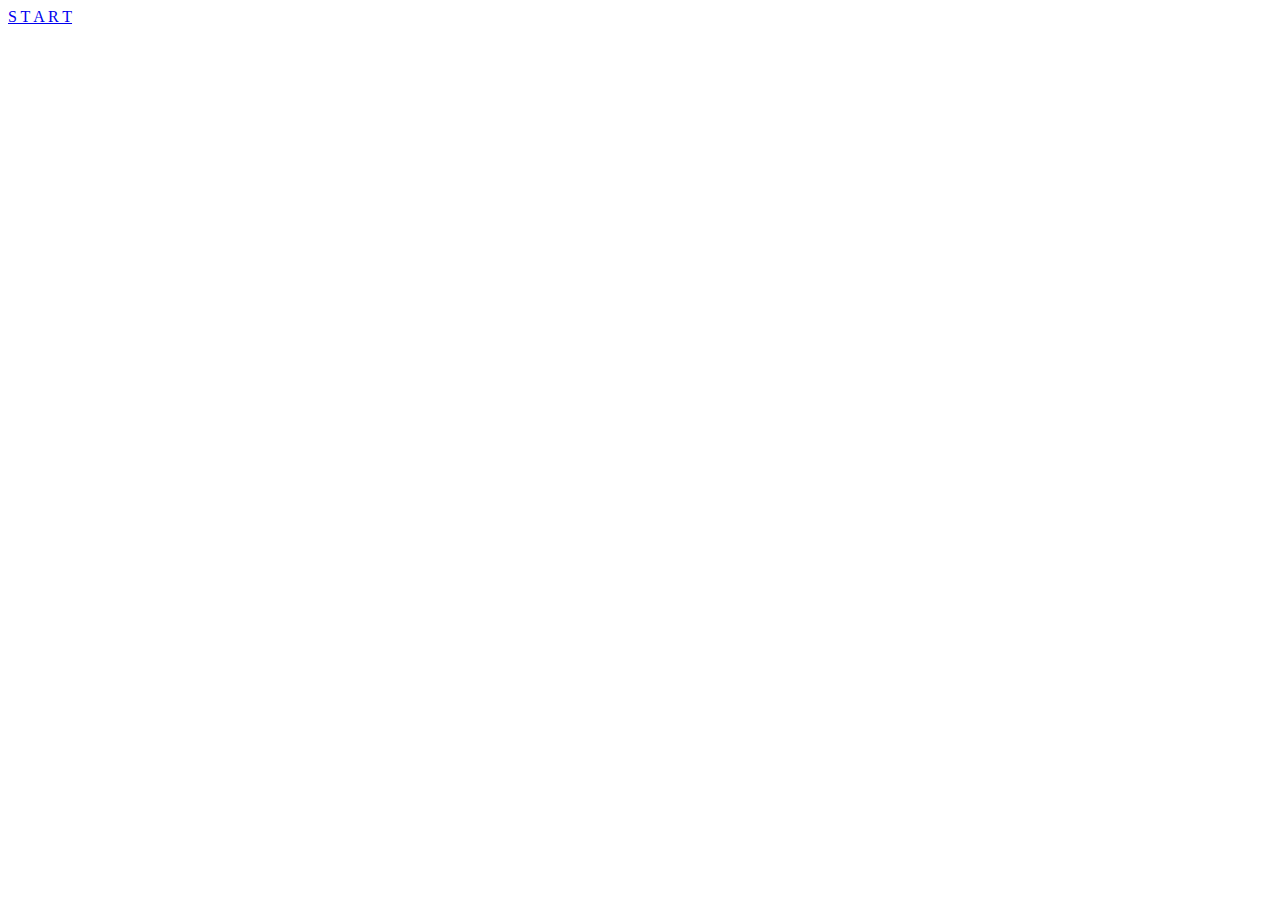
==== v13_human_study/index.html @ f2b4996c "rename" ====
<!doctype html>
<html>
    <head>
        <title>Bien Venido :D</title>
        <link rel="stylesheet" href="index.css">
        <script src="https://ajax.googleapis.com/ajax/libs/jquery/3.4.1/jquery.min.js"></script>

        <script src="index.js"></script>
    </head>
    <body>
        <div>
            <a id="start">S T A R T</a>
        </div>
    </body>
</html>
---- v13_human_study/index.css ----
.container {
    width: 70vmin;
    height: 70vmin;
}

.box {
    width: 8vmin;
    height: 8vmin;
    position: absolute;
    background-color: #232621;
    border-color: white;
    border-style: solid;
    border-width: thin;
    background-size: cover;
}

.box.highlight {
    width : 28vmin;
    height : 28vmin;
    border-color : green;
    border-width: 5px;
    border-style: solid;
    background-color: transparent;
}

.box.text {
    font-size: x-large;
    font-family: Helvetica;
    height: 1vmin;
    width: 32vmin;
    background-color: transparent;
    border-color: transparent;
    font-weight: bold;
}
.box.text.warning {
    color : red;
}
.box.text.small {
    font-size: large;
}

.box.big {
    width: 16vmin;
    height: 16vmin;
}

.box.smol {
    width: 4vmin;
    height: 4vmin;
}

.interact{
    width: 16vmin;
    height: 16vmin;
    position: absolute;
    background-size: cover;
    border-color: white;
    border-style: solid;
    border-width: thin;
}
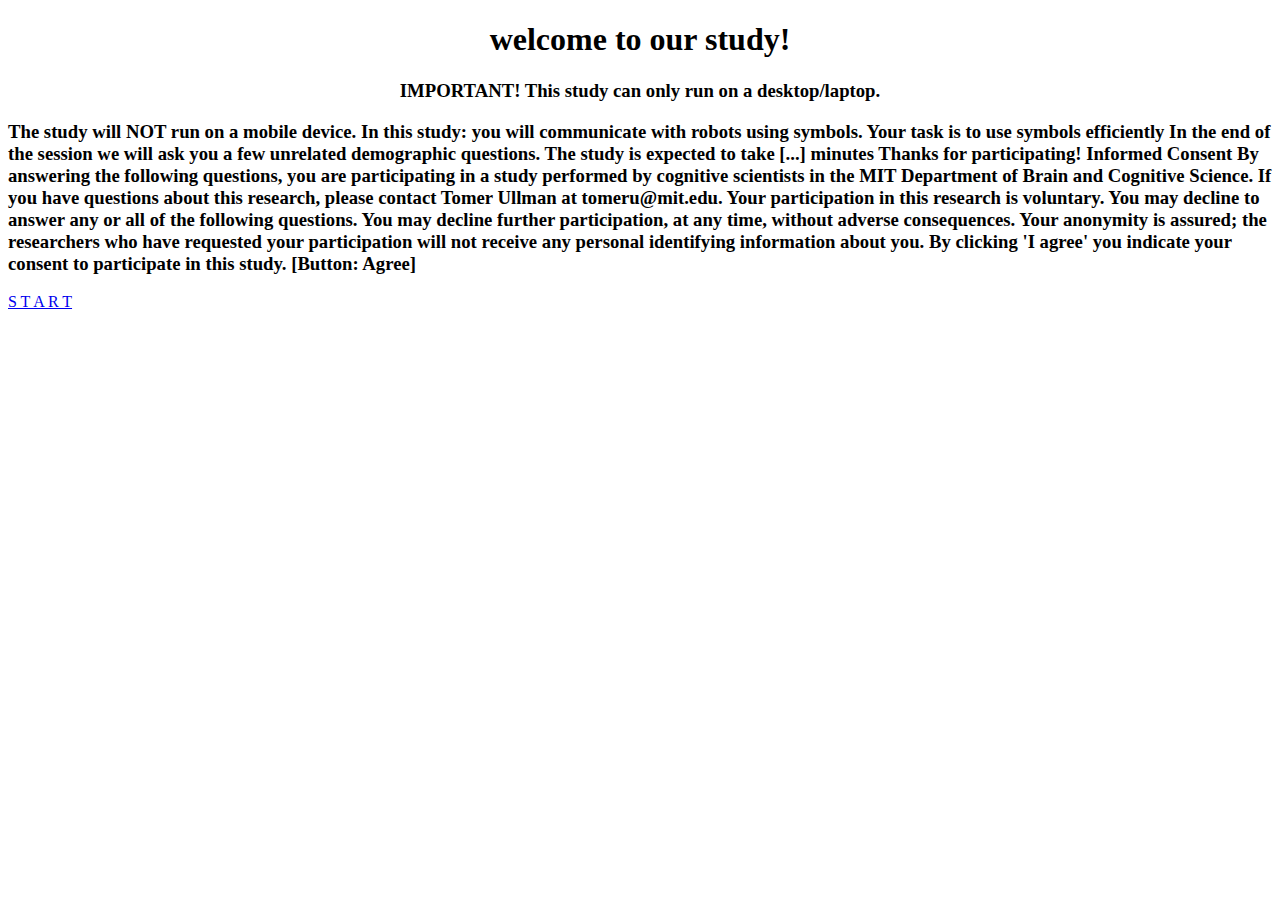
==== commit 3a8fcb46: "corona virus" ====
--- a/v13_human_study/index.html
+++ b/v13_human_study/index.html
@@ -9,6 +9,32 @@
     </head>
     <body>
         <div>
+            <h1><center> welcome to our study! </center></h1>
+
+            <h3><center> IMPORTANT! This study can only run on a desktop/laptop. </center><h3>
+
+            <p text-align: center>The study will NOT run on a mobile device.
+
+            In this study: you will communicate with robots using symbols.
+
+            Your task is to use symbols efficiently
+
+            In the end of the session we will ask you a few unrelated demographic questions.
+
+            The study is expected to take [...] minutes
+
+            Thanks for participating!
+
+            Informed Consent
+            By answering the following questions, you are participating in a study performed by cognitive scientists in the MIT Department of Brain and Cognitive Science. If you have questions about this research, please contact Tomer Ullman at tomeru@mit.edu. Your participation in this research is voluntary. You may decline to answer any or all of the following questions. You may decline further participation, at any time, without adverse consequences. Your anonymity is assured; the researchers who have requested your participation will not receive any personal identifying information about you. By clicking 'I agree' you indicate your consent to participate in this study.
+
+
+            [Button: Agree]
+            </p>
+
+
+        </div>
+        <div>
             <a id="start">S T A R T</a>
         </div>
     </body>
--- a/v13_human_study/index.css
+++ b/v13_human_study/index.css
@@ -59,3 +59,9 @@
     border-width: thin;
 }
 
+P.blocktext {
+    margin-left: auto;
+    margin-right: auto;
+    width: 8em
+}
+
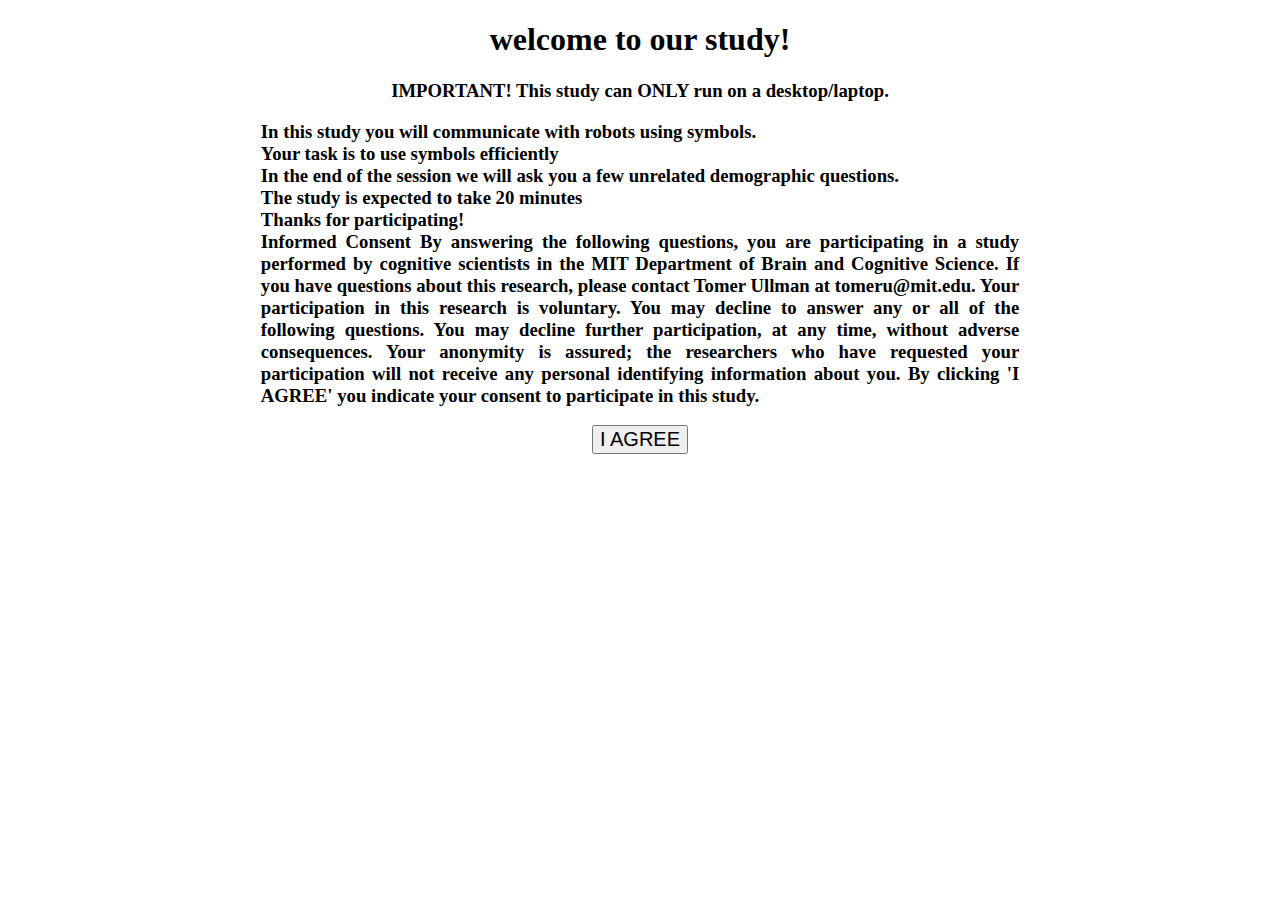
==== commit c7a97e37: "added some files!" ====
--- a/v13_human_study/index.html
+++ b/v13_human_study/index.html
@@ -8,34 +8,161 @@
         <script src="index.js"></script>
     </head>
     <body>
-        <div>
-            <h1><center> welcome to our study! </center></h1>
 
-            <h3><center> IMPORTANT! This study can only run on a desktop/laptop. </center><h3>
+        <div id="page1" style="display:unset;">
+            <div>
+                <h1><center> welcome to our study! </center></h1>
 
-            <p text-align: center>The study will NOT run on a mobile device.
+                <h3><center> IMPORTANT! This study can ONLY run on a desktop/laptop. </center><h3>
 
-            In this study: you will communicate with robots using symbols.
+                <p style="margin-left: 20%; margin-right : 20%; text-align: justify;"> 
+                In this study you will communicate with robots using symbols. <br>
 
-            Your task is to use symbols efficiently
+                Your task is to use symbols efficiently <br>
 
-            In the end of the session we will ask you a few unrelated demographic questions.
+                In the end of the session we will ask you a few unrelated demographic questions. <br>
 
-            The study is expected to take [...] minutes
+                The study is expected to take 20 minutes <br>
 
-            Thanks for participating!
+                Thanks for participating! <br>
 
-            Informed Consent
-            By answering the following questions, you are participating in a study performed by cognitive scientists in the MIT Department of Brain and Cognitive Science. If you have questions about this research, please contact Tomer Ullman at tomeru@mit.edu. Your participation in this research is voluntary. You may decline to answer any or all of the following questions. You may decline further participation, at any time, without adverse consequences. Your anonymity is assured; the researchers who have requested your participation will not receive any personal identifying information about you. By clicking 'I agree' you indicate your consent to participate in this study.
+                Informed Consent
+                By answering the following questions, you are participating in a study performed by cognitive scientists in the MIT Department of Brain and Cognitive Science. If you have questions about this research, please contact Tomer Ullman at tomeru@mit.edu. Your participation in this research is voluntary. You may decline to answer any or all of the following questions. You may decline further participation, at any time, without adverse consequences. Your anonymity is assured; the researchers who have requested your participation will not receive any personal identifying information about you. By clicking 'I AGREE' you indicate your consent to participate in this study.
+                </p>
+            </div>
+            <div style="margin-left: 20%; margin-right : 20%;   display: flex;
+                  align-items: center;
+                  justify-content: center;">
+                <button id="agree" style="font-size: 20px;">I AGREE </button>
+            </div>
+        </div>
 
+        <div id="task_description" style="display:none">
+            <h1><center> Task Description </center></h1>
+            
+            <h3 style="margin-left: 20%; margin-right : 20%; text-align: center;"> 
+                Two robots have visited us from outer space, and they are excited to communicate with us.
+            </h3>
+            <div style="display: flex;
+              align-items: center;
+              justify-content: center;">
+                <img src="assets/all_robots.png" alt="Two Robots" width="200" style="center;">
+            </div>
 
-            [Button: Agree]
-            </p>
+            <h3 style="margin-left: 20%; margin-right : 20%; text-align: center;"> 
+                Scientists discoverd that the robots communicate by building grid-like patterns. Below are 3 of such patterns.
+            </h3>
+            <div style="display: flex;
+              align-items: center;
+              justify-content: center;">
+                <img src="assets/example_patterns.png" alt="Three Example Patterns" width="900" style="center;">
+            </div>
 
+            <h3 style="margin-left: 20%; margin-right : 20%; text-align: center;">
+                In this experiment, you will communicate by building these kinds of patterns on a 7x7 scratch pad.
+            </h3>
+            <div style="display: flex;
+              align-items: center;
+              justify-content: center;">
+                <img src="assets/scratch_pad.png" alt="7x7 Scratch Pad" width="240" style="center;">
+            </div>
+
+            <h3 style="margin-left: 20%; margin-right : 20%; text-align: center;">
+                On each coordinate of the scratch pad, you can put down an example of one of 3 symbols: pig, chicken, and rock.
+            </h3>
+            <div style="display: flex;
+              align-items: center;
+              justify-content: center;">
+                <img src="assets/all_shapes.png" alt="Three Symbols" width="240" style="center;">
+            </div>
+
+            <h3 style="margin-left: 20%; margin-right : 20%; text-align: center;">
+                Each example (except rock) can be one of 3 colors: red, green, and blue.
+            </h3>
+            <div style="display: flex;
+              align-items: center;
+              justify-content: center;">
+                <img src="assets/all_colors.png" alt="Three Colors" width="240" style="center;">
+            </div>
+
+            <h3 style="margin-left: 20%; margin-right : 20%; text-align: center;">
+                Building the entire pattern at once can be tedius, as it requires 7x7=49 examples. Luckily, the robots are empathetic: They will try to guess what pattern you are trying to communicate based on the examples you've shown the scratch pad so-far. 
+            </h3>
+            <div style="display: flex;
+              align-items: center;
+              justify-content: center;">
+                <img src="assets/comm_task.png" alt="Communication Task" width="700" style="center;">
+            </div>
+
+            <h3 style="margin-left: 20%; margin-right : 20%; text-align: center;">
+                In this experiment, you will communicate with both robots one at a time, with each robot, you will communicate a total of 12 different patterns. Your goal is to have the robot correctly guess your pattern using as few examples as possible. 
+            </h3>
+
+            <br>
+            <br>
+
+            <!-- QUIZ SECTION -->
+            <h2 style="margin-left: 20%; margin-right : 20%; text-align: center;"> 
+                Quiz 
+            </h2>
+
+            <!-- Q1 -->
+            <h3 style="margin-left: 20%; margin-right : 20%; text-align: center;">
+                What is the size of the patterns / scratch-pad ? 
+            </h3>
+            <div style="display: flex;
+              align-items: center;
+              justify-content: center;">
+                <form action="">
+                  <input type="radio" name="gridsize" value="36"> 36<br>
+                  <input type="radio" name="gridsize" value="49"> 49<br>
+                  <input type="radio" name="gridsize" value="100"> 100<br>
+                </form>
+            </div>
+
+            <!-- Q2 -->
+            <h3 style="margin-left: 20%; margin-right : 20%; text-align: center;">
+                Out of the three symbols: pig, chicken, and stone, how many have no colors? 
+            </h3>
+            <div style="display: flex;
+              align-items: center;
+              justify-content: center;">
+                <form action="">
+                  <input type="radio" name="nnocolor" value="0"> 0<br>
+                  <input type="radio" name="nnocolor" value="1"> 1<br>
+                  <input type="radio" name="nnocolor" value="2"> 2<br>
+                </form>
+            </div>
+
+            <!-- Q3 -->
+            <h3 style="margin-left: 20%; margin-right : 20%; text-align: center;">
+                What's the the goal of this experiment? 
+            </h3>
+            <div style="display: flex;
+              align-items: center;
+              justify-content: center;">
+                <form action="">
+                  <input type="radio" name="exptask" value="fastest"> Put the examples on the scratch pad as fast as possible the robot guess your pattern quickly <br>
+                  <input type="radio" name="exptask" value="other"> Fill the entire scratch pad starting from the upper-left corner to communicate perfectly <br>
+                  <input type="radio" name="exptask" value="fewest"> Put few, well-chosen examples on the scratch pad so the robot can guess your pattern correctly<br>
+                </form>
+            </div>
+
+            <br>
+            <br>
+
+            <div style="margin-left: 20%; margin-right : 20%;   display: flex;
+                  align-items: center;
+                  justify-content: center;">
+                <button id="check_answer" style="font-size: 20px;">Check Answers and Start</button>
+            </div>
 
         </div>
+
+        <!--
         <div>
-            <a id="start">S T A R T</a>
+            <a style="margin-left: 20%; margin-right : 20%; text-align: justify;" id="start">S T A R T</a>
         </div>
+        -->
     </body>
 </html>
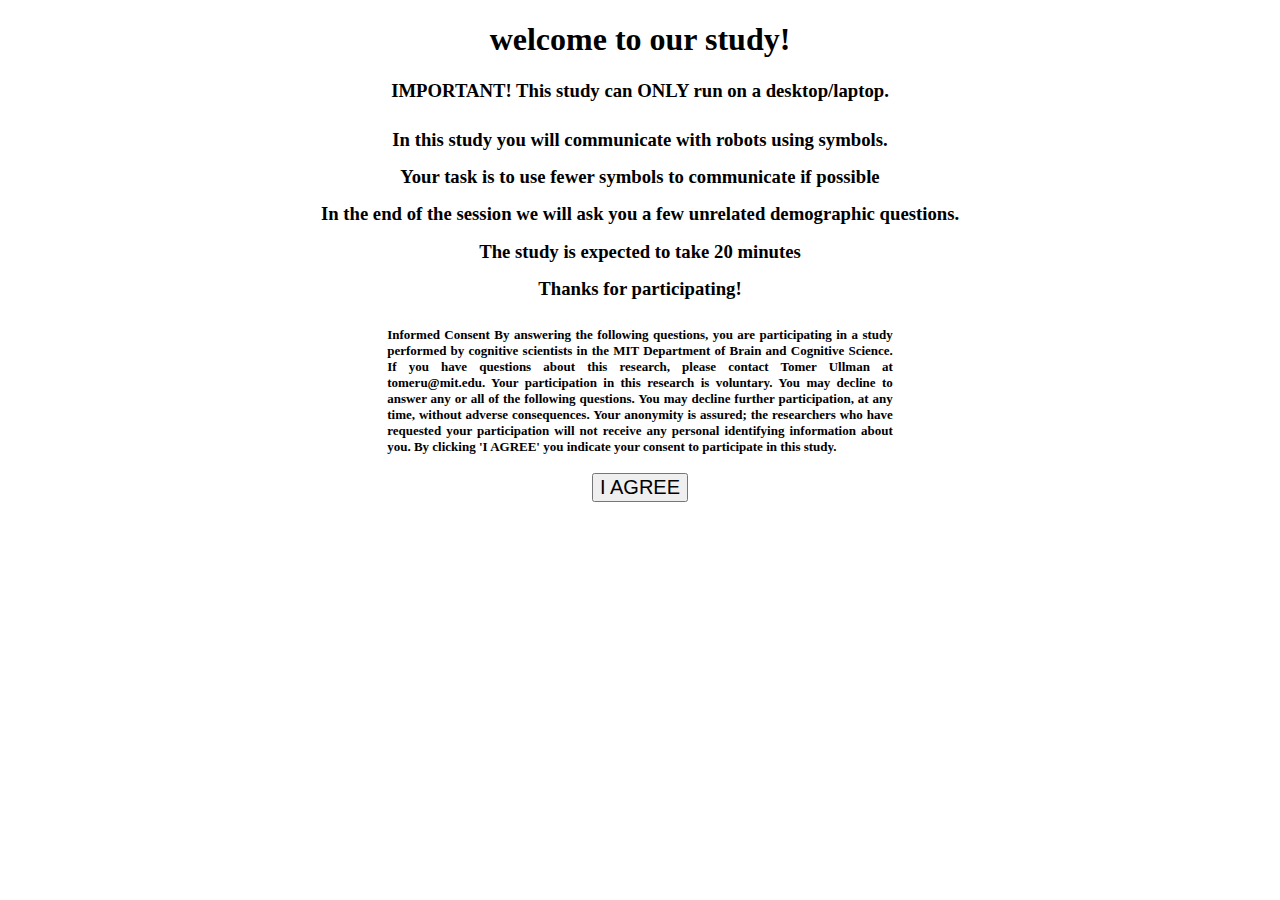
==== commit 3d2a834c: "updated to be more streamilned" ====
--- a/v13_human_study/index.html
+++ b/v13_human_study/index.html
@@ -1,8 +1,10 @@
 <!doctype html>
 <html>
     <head>
-        <title>Bien Venido :D</title>
+        <title>Experiment</title>
+        <!--
         <link rel="stylesheet" href="index.css">
+        -->
         <script src="https://ajax.googleapis.com/ajax/libs/jquery/3.4.1/jquery.min.js"></script>
 
         <script src="index.js"></script>
@@ -15,20 +17,21 @@
 
                 <h3><center> IMPORTANT! This study can ONLY run on a desktop/laptop. </center><h3>
 
-                <p style="margin-left: 20%; margin-right : 20%; text-align: justify;"> 
+                <p style="margin-left: 20%; margin-right : 20%; text-align: center; line-height: 2.0; "> 
                 In this study you will communicate with robots using symbols. <br>
 
-                Your task is to use symbols efficiently <br>
+                Your task is to use fewer symbols to communicate if possible <br>
 
                 In the end of the session we will ask you a few unrelated demographic questions. <br>
 
                 The study is expected to take 20 minutes <br>
 
                 Thanks for participating! <br>
-
+                </p>
+                <div style="margin-left: 30%; margin-right : 30%; text-align: justify; font-size: small;">
                 Informed Consent
                 By answering the following questions, you are participating in a study performed by cognitive scientists in the MIT Department of Brain and Cognitive Science. If you have questions about this research, please contact Tomer Ullman at tomeru@mit.edu. Your participation in this research is voluntary. You may decline to answer any or all of the following questions. You may decline further participation, at any time, without adverse consequences. Your anonymity is assured; the researchers who have requested your participation will not receive any personal identifying information about you. By clicking 'I AGREE' you indicate your consent to participate in this study.
-                </p>
+                </div>
             </div>
             <div style="margin-left: 20%; margin-right : 20%;   display: flex;
                   align-items: center;
@@ -38,10 +41,10 @@
         </div>
 
         <div id="task_description" style="display:none">
-            <h1><center> Task Description </center></h1>
+            <h1><center> Instructions </center></h1>
             
             <h3 style="margin-left: 20%; margin-right : 20%; text-align: center;"> 
-                Two robots have visited us from outer space, and they are excited to communicate with us.
+                Two robots: the WHITE robot and the BLUE robot, have visited us from outer space. They are excited to communicate with us.
             </h3>
             <div style="display: flex;
               align-items: center;
@@ -50,7 +53,7 @@
             </div>
 
             <h3 style="margin-left: 20%; margin-right : 20%; text-align: center;"> 
-                Scientists discoverd that the robots communicate by building grid-like patterns. Below are 3 of such patterns.
+                The robots communicate by building 7x7 grid patterns. For example:
             </h3>
             <div style="display: flex;
               align-items: center;
@@ -59,43 +62,43 @@
             </div>
 
             <h3 style="margin-left: 20%; margin-right : 20%; text-align: center;">
-                In this experiment, you will communicate by building these kinds of patterns on a 7x7 scratch pad.
+                Your task is to get robots to guess which pattern it is, by showing them an incomplete grid.
             </h3>
             <div style="display: flex;
               align-items: center;
               justify-content: center;">
-                <img src="assets/scratch_pad.png" alt="7x7 Scratch Pad" width="240" style="center;">
+                <img src="assets/comm_task.png" alt="Communication Task" width="700" style="center;">
+            </div>
+            
+            <h3 style="margin-left: 20%; margin-right : 20%; text-align: center;">
+                Pick a symbol its color, and place it on your grid. If you make a mistake, click on the symbol again to remove it.
+            </h3>
+            <div style="display: flex;
+              align-items: center;
+              justify-content: center;">
+                <img src="assets/place_ex.png" alt="Three Colors" width="600" style="center;">
             </div>
 
             <h3 style="margin-left: 20%; margin-right : 20%; text-align: center;">
-                On each coordinate of the scratch pad, you can put down an example of one of 3 symbols: pig, chicken, and rock.
+                There are 3 symbols: chicken, pig, and pebble. There are 3 colors: red, green, and blue. Pebbles are always white.
             </h3>
             <div style="display: flex;
               align-items: center;
               justify-content: center;">
                 <img src="assets/all_shapes.png" alt="Three Symbols" width="240" style="center;">
             </div>
-
-            <h3 style="margin-left: 20%; margin-right : 20%; text-align: center;">
-                Each example (except rock) can be one of 3 colors: red, green, and blue.
-            </h3>
             <div style="display: flex;
               align-items: center;
               justify-content: center;">
                 <img src="assets/all_colors.png" alt="Three Colors" width="240" style="center;">
             </div>
 
-            <h3 style="margin-left: 20%; margin-right : 20%; text-align: center;">
-                Building the entire pattern at once can be tedius, as it requires 7x7=49 examples. Luckily, the robots are empathetic: They will try to guess what pattern you are trying to communicate based on the examples you've shown the scratch pad so-far. 
-            </h3>
-            <div style="display: flex;
-              align-items: center;
-              justify-content: center;">
-                <img src="assets/comm_task.png" alt="Communication Task" width="700" style="center;">
-            </div>
+
+
+            
 
             <h3 style="margin-left: 20%; margin-right : 20%; text-align: center;">
-                In this experiment, you will communicate with both robots one at a time, with each robot, you will communicate a total of 12 different patterns. Your goal is to have the robot correctly guess your pattern using as few examples as possible. 
+              Your task is to have the robots correctly guess your pattern while using as few symbols as possible. 
             </h3>
 
             <br>
@@ -108,7 +111,7 @@
 
             <!-- Q1 -->
             <h3 style="margin-left: 20%; margin-right : 20%; text-align: center;">
-                What is the size of the patterns / scratch-pad ? 
+                What is the size of the patterns / grid ? 
             </h3>
             <div style="display: flex;
               align-items: center;
@@ -122,15 +125,14 @@
 
             <!-- Q2 -->
             <h3 style="margin-left: 20%; margin-right : 20%; text-align: center;">
-                Out of the three symbols: pig, chicken, and stone, how many have no colors? 
+                Can the pebbles be blue?
             </h3>
             <div style="display: flex;
               align-items: center;
               justify-content: center;">
                 <form action="">
-                  <input type="radio" name="nnocolor" value="0"> 0<br>
-                  <input type="radio" name="nnocolor" value="1"> 1<br>
-                  <input type="radio" name="nnocolor" value="2"> 2<br>
+                  <input type="radio" name="nnocolor" value="0"> yes<br>
+                  <input type="radio" name="nnocolor" value="1"> no<br>
                 </form>
             </div>
 
@@ -142,9 +144,9 @@
               align-items: center;
               justify-content: center;">
                 <form action="">
-                  <input type="radio" name="exptask" value="fastest"> Put the examples on the scratch pad as fast as possible the robot guess your pattern quickly <br>
-                  <input type="radio" name="exptask" value="other"> Fill the entire scratch pad starting from the upper-left corner to communicate perfectly <br>
-                  <input type="radio" name="exptask" value="fewest"> Put few, well-chosen examples on the scratch pad so the robot can guess your pattern correctly<br>
+                  <input type="radio" name="exptask" value="fastest"> Put the symbols on the grid as fast as possible the robot guess your pattern quickly <br>
+                  <input type="radio" name="exptask" value="other"> Fill the entire grid starting from the upper-left corner to communicate perfectly <br>
+                  <input type="radio" name="exptask" value="fewest"> Put few, well-chosen symbols on the grid so the robot can guess your pattern correctly<br>
                 </form>
             </div>
 
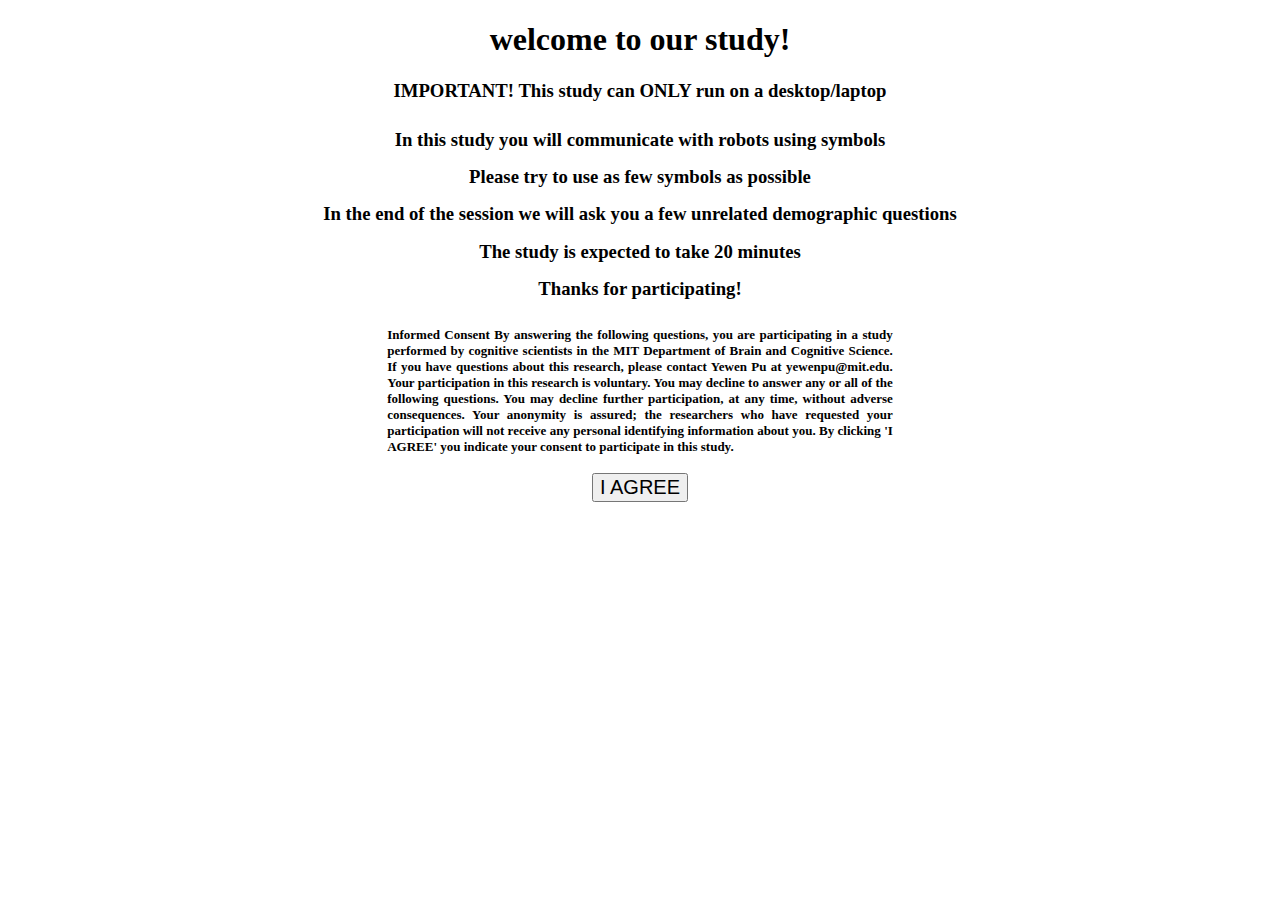
==== commit c01e0002: "something push" ====
--- a/v13_human_study/index.html
+++ b/v13_human_study/index.html
@@ -15,14 +15,14 @@
             <div>
                 <h1><center> welcome to our study! </center></h1>
 
-                <h3><center> IMPORTANT! This study can ONLY run on a desktop/laptop. </center><h3>
+                <h3><center> IMPORTANT! This study can ONLY run on a desktop/laptop </center><h3>
 
                 <p style="margin-left: 20%; margin-right : 20%; text-align: center; line-height: 2.0; "> 
-                In this study you will communicate with robots using symbols. <br>
+                In this study you will communicate with robots using symbols <br>
 
-                Your task is to use fewer symbols to communicate if possible <br>
+                Please try to use as few symbols as possible <br>
 
-                In the end of the session we will ask you a few unrelated demographic questions. <br>
+                In the end of the session we will ask you a few unrelated demographic questions <br>
 
                 The study is expected to take 20 minutes <br>
 
@@ -30,7 +30,7 @@
                 </p>
                 <div style="margin-left: 30%; margin-right : 30%; text-align: justify; font-size: small;">
                 Informed Consent
-                By answering the following questions, you are participating in a study performed by cognitive scientists in the MIT Department of Brain and Cognitive Science. If you have questions about this research, please contact Tomer Ullman at tomeru@mit.edu. Your participation in this research is voluntary. You may decline to answer any or all of the following questions. You may decline further participation, at any time, without adverse consequences. Your anonymity is assured; the researchers who have requested your participation will not receive any personal identifying information about you. By clicking 'I AGREE' you indicate your consent to participate in this study.
+                By answering the following questions, you are participating in a study performed by cognitive scientists in the MIT Department of Brain and Cognitive Science. If you have questions about this research, please contact Yewen Pu at yewenpu@mit.edu. Your participation in this research is voluntary. You may decline to answer any or all of the following questions. You may decline further participation, at any time, without adverse consequences. Your anonymity is assured; the researchers who have requested your participation will not receive any personal identifying information about you. By clicking 'I AGREE' you indicate your consent to participate in this study.
                 </div>
             </div>
             <div style="margin-left: 20%; margin-right : 20%;   display: flex;
@@ -53,7 +53,7 @@
             </div>
 
             <h3 style="margin-left: 20%; margin-right : 20%; text-align: center;"> 
-                The robots communicate by building 7x7 grid patterns. For example:
+                The robots think differently, but both communicate by building 7x7 grid patterns. For example:
             </h3>
             <div style="display: flex;
               align-items: center;
@@ -62,7 +62,7 @@
             </div>
 
             <h3 style="margin-left: 20%; margin-right : 20%; text-align: center;">
-                Your task is to get robots to guess which pattern it is, by showing them an incomplete grid.
+                Your task is to get robots to guess the pattern, by showing them an incomplete grid
             </h3>
             <div style="display: flex;
               align-items: center;
@@ -71,7 +71,7 @@
             </div>
             
             <h3 style="margin-left: 20%; margin-right : 20%; text-align: center;">
-                Pick a symbol its color, and place it on your grid. If you make a mistake, click on the symbol again to remove it.
+                Pick a symbol, its color, and place it on your grid. If you make a mistake, click on the symbol again to remove it.
             </h3>
             <div style="display: flex;
               align-items: center;
